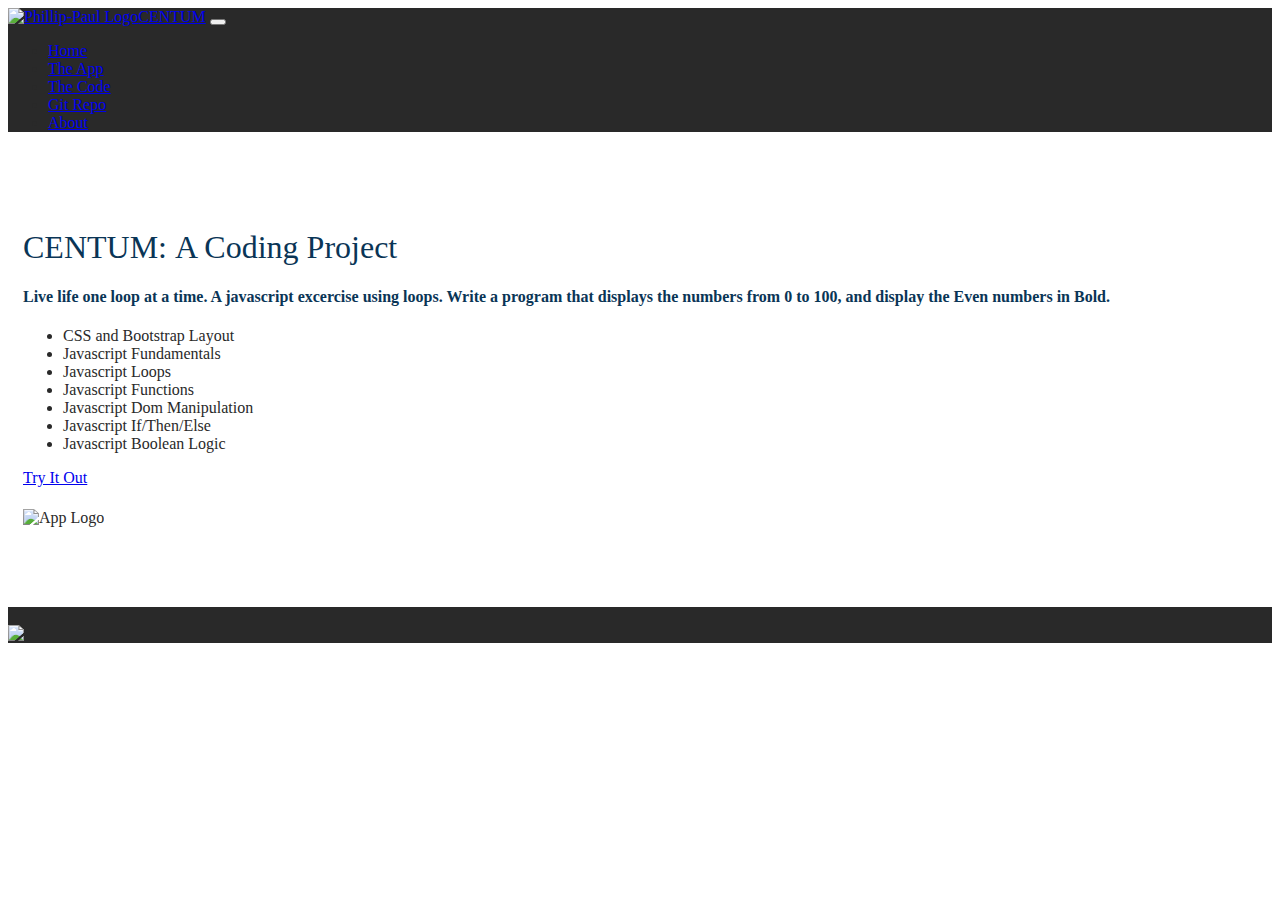
==== index.html @ efef570e "Add files via upload" ====
<!doctype html>
<html lang="en" class="h-100">

<head>
  <title>CENTUM: A Coding Project By Phillip-Paul</title>
  <!-- Required meta tags -->
  <meta charset="utf-8">
  <meta name="viewport" content="width=device-width, initial-scale=1, shrink-to-fit=no">

  <!-- Bootstrap CSS -->
  <link href="https://cdn.jsdelivr.net/npm/bootstrap@5.1.1/dist/css/bootstrap.min.css"    rel="stylesheet" integrity="sha384-F3w7mX95PdgyTmZZMECAngseQB83DfGTowi0iMjiWaeVhAn4FJkqJByhZMI3AhiU" crossorigin="anonymous">

  <script src="https://kit.fontawesome.com/5db21ba9c6.js" crossorigin="anonymous"></script>

  <link href="css/site.css" rel="stylesheet">
  <link rel="icon" type="image/png" href="img/favicon-32x32.png">

  <!--Adobe Font Add Name-->
  <link rel="stylesheet" href="https://use.typekit.net/bqa6qcl.css">
</head>

<body class="d-flex flex-column h-100">
  <!-- === Nav Section === -->
  <nav class="navbar navbar-expand-md navbar-dark fixed-top bg-dark">
    <div class="container-fluid">
      <a class="navbar-brand logoFont" href="#"><img src="img/Personal Logo W-R(1).svg"        class="d-inline-block align-text-top" alt="Phillip-Paul Logo" width="30" height="24">CENTUM</a>
      <button class="navbar-toggler" type="button" data-bs-toggle="collapse" data-bs-target="#navbarCollapse" aria-controls="navbarCollapse" aria-expanded="false" aria-label="Toggle navigation"><span class="navbar-toggler-icon"></span></button>
      <div class="collapse navbar-collapse" id="navbarCollapse">
        <ul class="navbar-nav me-auto mb-2 mb-md-0">
          <li class="nav-item">
            <a class="nav-link active" aria-current="page" href="index.html">Home</a>
          </li>
          <li class="nav-item">
            <a class="nav-link" href="app.html">The App</a>
          </li>
          <li class="nav-item">
            <a class="nav-link" href="code.html">The Code</a>
          </li>
          <li class="nav-item">
            <a class="nav-link" target="_blank" href="#">Git Repo</a>
          </li>
          <li class="nav-item">
            <a class="nav-link" target="_blank" href="https://www.pacoding.com/">About</a>
          </li>
        </ul>
      </div>
    </div>
  </nav>
  <!-- === Main Section === -->
<main class="flex-shrink-0">
  <div class="container col-xxl-10 px-2 py-6">
    <div class="row g-1 py-4 row-cols-1 row-cols-lg-2">
      <div class="col order-last order-lg-first">
        <h1 class="display-6 w-bold 1h-2 mb-2"><strong>CENTUM: </strong>A Coding Project</h1>
        <h4 class="lead">Live life one loop at a time. A javascript excercise using loops. Write a program that displays the numbers from 0 to 100, and display the Even numbers in <strong>Bold.</strong>
        </h4>
          <ul class="fa-ul pt-2 checklist">
            <li><span class="fa-li"><i class="fas fa-check-square"></i></span>CSS and Bootstrap Layout</li>
            <li><span class="fa-li"><i class="fas fa-check-square"></i></span>Javascript Fundamentals</li>
            <li><span class="fa-li"><i class="fas fa-check-square"></i></span>Javascript Loops</li>
            <li><span class="fa-li"><i class="fas fa-check-square"></i></span>Javascript Functions</li>
            <li><span class="fa-li"><i class="fas fa-check-square"></i></span>Javascript Dom Manipulation</li>
            <li><span class="fa-li"><i class="fas fa-check-square"></i></span>Javascript If/Then/Else</li>
            <li><span class="fa-li"><i class="fas fa-check-square"></i></span>Javascript Boolean Logic</li>
            </ul>
            <div>
            <a type="button" class="btn btn-outline-dark btn-lg px-4 me-md-2" href="app.html">Try It Out</a>
            </div>
            <h5 class="fw-bold mt-5">
              <div class="d-flex">
                <div class="row">
                  <div class="col"><i class="fab fa-js-square fa-4x jsicon"></i></div>
                  <div class="col"><i class="fab fa-bootstrap fa-4x bsicon"></i></div>
                  <div class="col"><i class="fab fa-html5 fa-4x html5icon"></i></div>
                  <div class="col"><i class="fab fa-css3-alt fa-4x css3icon"></i></div>
                </div>
                </div>
              </div>
              <div class="col">
                <img src="img/Centum Logo BLK (1).svg" class="img-fluid center-block d-block mx-auto" alt="App Logo" width="500" height="400">
              </div>
            </h5>
          </div>
      </div>
    </main>
  <!-- === Footer Section === -->
  <footer class="footer mt-auto py-3">
    <div class="container-fluid">
      <div class="row row-cols-1 row-cols-lg-3 gy-2">
        <div class="col order-last order-lg-first text-light">
          <div><span class="text-muted">&copy; 2022</span> Phillip-Paul | pacoding.com</div></div>
            <div class="col d-flex align-items-center justify-content-center">
            <img src="img/Personal Logo W-R(1).svg" alt="Phillip-Paul Logo" height="40">
            </div>
        <div class="col d-flex align-items-center justify-content-start justify-content-lg-end">
          <div class="row">
            <div class="col social"><a href="#" target="_blank"><i class="fab fa-linkedin fa-2x"></i></a></div>
            <div class="col social"><a href="#" target="_blank"><i class="fab fa-github fa-2x"></i></a></div>
            <div class="col social"><a href="#" target="_blank"><i class="fab fa-twitter fa-2x"></i></a></div>
            <div class="col social"><a href="#" target="_blank"><i class="fab fa-youtube fa-2x"></i></a></div>
          </div>
        </div>
      </div>
    </div>
  </footer>
  <!-- Bootstrap JS -->
  <script src="https://cdn.jsdelivr.net/npm/bootstrap@5.1.1/dist/js/bootstrap.bundle.min.js"
    integrity="sha384-/bQdsTh/da6pkI1MST/rWKFNjaCP5gBSY4sEBT38Q/9RBh9AH40zEOg7Hlq2THRZ" crossorigin="anonymous">
  </script>
</body>

</html>
---- css/site.css ----
:root{
  --primary-color: #0a3556;
  --secondary-color: #d92626;
  --dark-color: #292929;
  --white-color: #e7e7e7;
}

.odd{
  font-weight: 100;
}

.even{
  font-weight: bold;
  font-size: large;
}

.logoFont{
  font-family: embury-text,serif;
  font-weight: 200;
  font-style: normal;
}

Body{
  color:var(--dark-color);
}

nav{
  background-color: var(--dark-color);
  font-family: embury-text, serif;
  font-weight: 300;
  font-style: normal;
}

footer{
  background-color: var(--dark-color);
}

h1,h2,h3,h4,h5,h6,p{
  color: var(--primary-color);
}

h1,h2,h3,h5,p{
  color: var(--primary-color);
  font-family: embury-text,serif;
  font-weight: 200;
  font-style: normal;
}

footer{
  padding-right: 1rem;
}

footer .social>a{
  color: var(--white-color);
  opacity: 0.75;
}

footer .social>a:hover{
  opacity: 0.9;
  color: var(--secondary-color);
}

.bsicon{
  color:purple;
}

.jsicon{
  color:rgb(226,211,4);
}

.html5icon{
  color:orangered;
}

.cssicon{
  color:rgb(11,82,214);
}

.checklist >li i{
  color: var(--secondary-color);
}

code[class*="language-"],
  pre[class*="language-"] {
    white-space: pre-wrap;
    word-break: break-all;
    word-wrap: break-word;
  }

main>.container {
  padding: 60px 15px 0;
  margin-bottom: 5rem;
}
.sticky-footer {
  position: sticky;
  left: 0;
  bottom: 0;
  width: 100%;
}
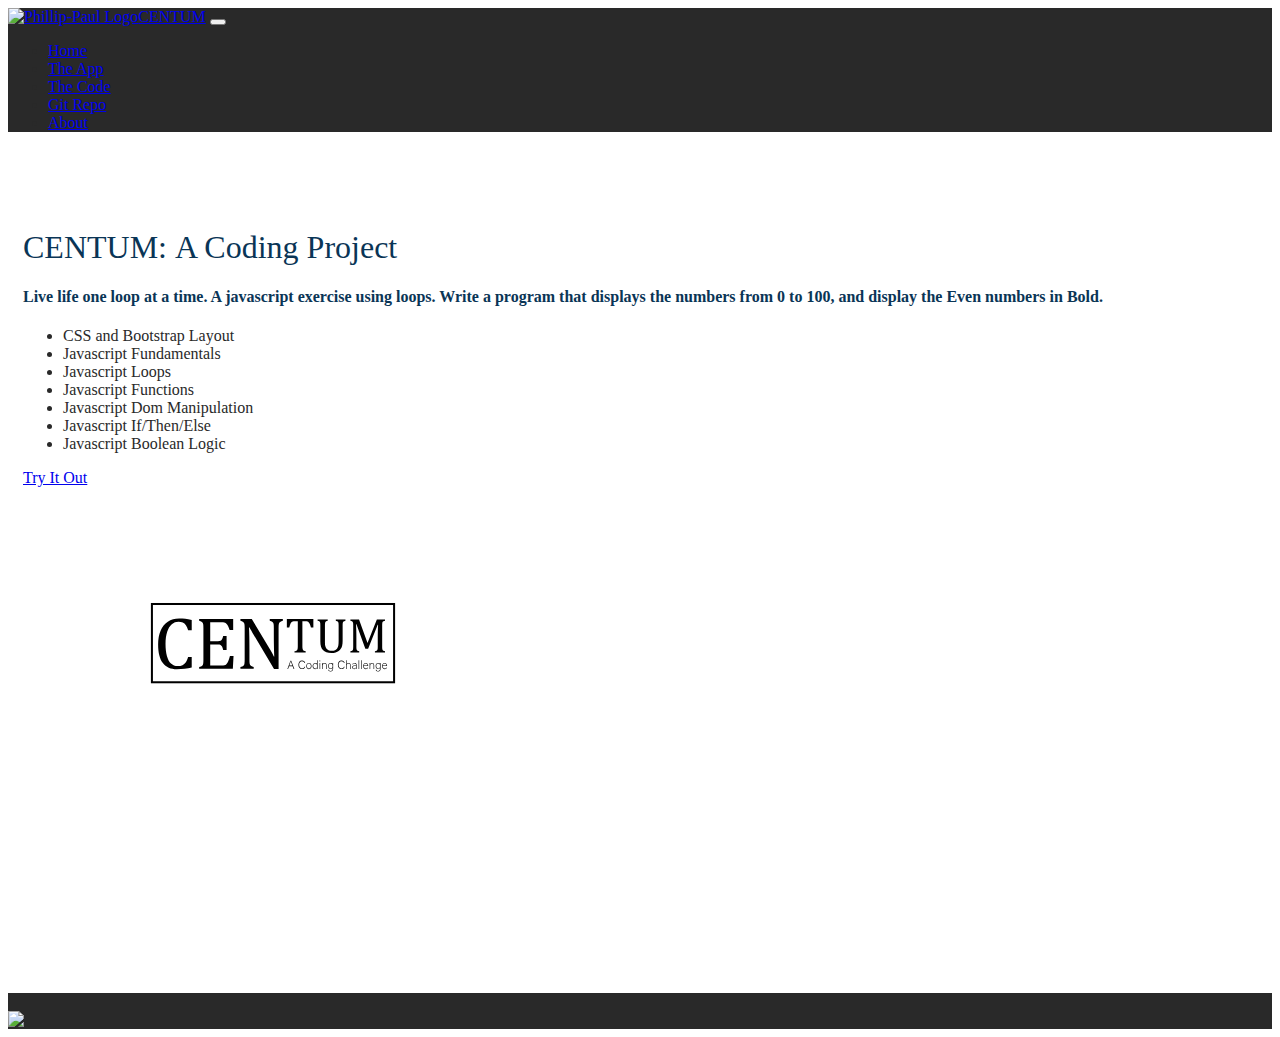
==== commit 6e1b1fd7: "Add files via upload" ====
--- a/index.html
+++ b/index.html
@@ -52,7 +52,7 @@
     <div class="row g-1 py-4 row-cols-1 row-cols-lg-2">
       <div class="col order-last order-lg-first">
         <h1 class="display-6 w-bold 1h-2 mb-2"><strong>CENTUM: </strong>A Coding Project</h1>
-        <h4 class="lead">Live life one loop at a time. A javascript excercise using loops. Write a program that displays the numbers from 0 to 100, and display the Even numbers in <strong>Bold.</strong>
+        <h4 class="lead">Live life one loop at a time. A javascript exercise using loops. Write a program that displays the numbers from 0 to 100, and display the Even numbers in <strong>Bold.</strong>
         </h4>
           <ul class="fa-ul pt-2 checklist">
             <li><span class="fa-li"><i class="fas fa-check-square"></i></span>CSS and Bootstrap Layout</li>
@@ -77,7 +77,7 @@
                 </div>
               </div>
               <div class="col">
-                <img src="img/Centum Logo BLK (1).svg" class="img-fluid center-block d-block mx-auto" alt="App Logo" width="500" height="400">
+                <img src="img/Centum Logo-BLK.svg" class="img-fluid center-block d-block mx-auto" alt="App Logo" width="500" height="400">
               </div>
             </h5>
           </div>
